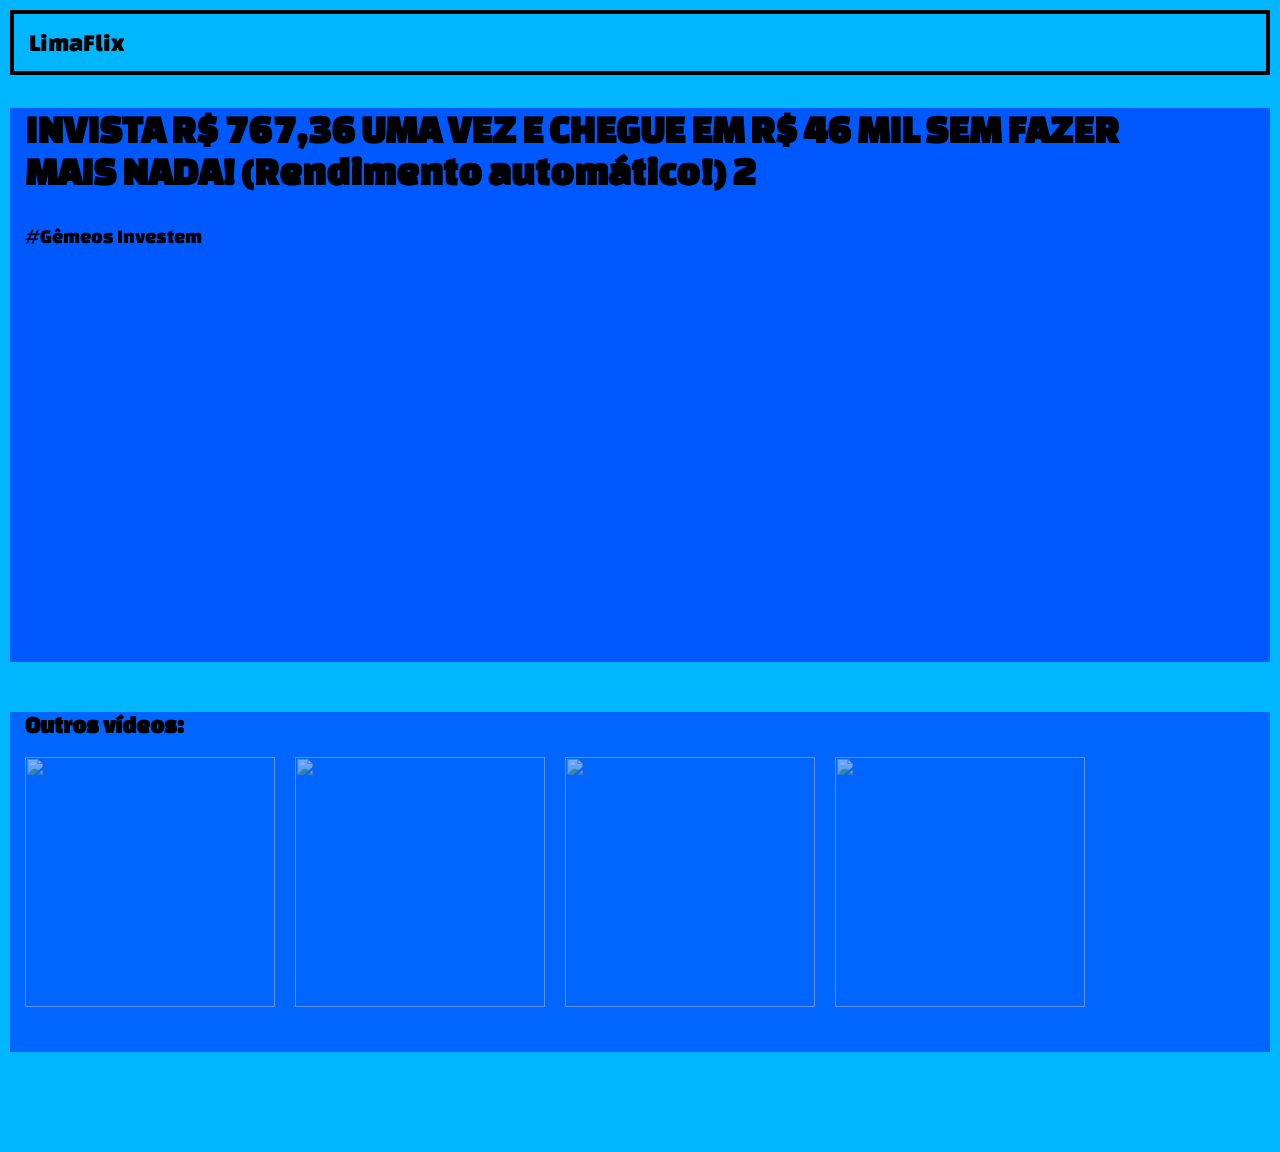
==== index.html @ 7a436989 "Add files via upload" ====
<html lang="pt-br">


<body>
    <title>LimaFlix</title>
<style> 
    body {
    color: rgb(0, 0, 0);
    background-color: rgb(0, 183, 255);
    margin: 10px;
    font-family: "Changa One", sans-serif;
    margin-bottom: 100px;
}

header {
    border: solid 4px black;
    padding: 15px;
    font-size: 25px;
}

.chamada {
    background-color: rgb(0, 89, 255);
    padding-bottom: 80px;
    padding-left: 15px;
}

.chamada-texto {
    margin-right: 5%;
}

h1 {
    font-size: 40px;
}

p {
    font-size: 20px;
}

.categoria-videos {
    display: flex;
    overflow-x: auto;
    gap: 20px;
}

.categoria {
    background-color: rgb(0, 102, 255);
    padding-bottom: 25px;
    padding-left: 15px;
    padding-right: 20px;
    margin-top: 50px;
}

.categoria-videos img {
    opacity: 0.5;
    height: 250px;
}

.categoria-videos img:hover{
opacity: 1;
border: 5px solid #ffee00;
}

.categoria h2{
    color: black;
}

</style>
    <head>        <link rel="stylesheet" href="styles.css" />
        <link rel="preconnect" href="https://fonts.googleapis.com">
        <link rel="preconnect" href="https://fonts.gstatic.com" crossorigin>
        <link href="https://fonts.googleapis.com/css2?family=Changa+One:ital@0;1&display=swap" rel="stylesheet">
    </head>

    <header>LimaFlix</header>


    <section class="chamada">
        <div class="chamada-texto">
            <h1> INVISTA R$ 767,36 UMA VEZ E CHEGUE EM R$ 46 MIL SEM FAZER MAIS NADA! (Rendimento automático!) 2 </h1>
            <p>#Gêmeos Investem </p>
        </div>

        <div>
           <iframe width="560" height="315" src="https://www.youtube.com/embed/OaG6RFvU-Ng?si=D209i6XcNfRWfjHS" title="YouTube video player" frameborder="0" allow="accelerometer; autoplay; clipboard-write; encrypted-media; gyroscope; picture-in-picture; web-share" referrerpolicy="strict-origin-when-cross-origin" allowfullscreen></iframe>    </section>

    <section class="categoria">
        <h2>Outros vídeos:<h2>
                <div class="categoria-videos">
                    <a href="https://www.youtube.com/watch?v=RUrk4GfLo60">
                        <img src="https://img.youtube.com/vi/RUrk4GfLo60/maxresdefault.jpg" />
                    </a>

                    <a href="https://www.youtube.com/watch?v=LRm6800-3e8">
                        <img src="https://img.youtube.com/vi/LRm6800-3e8/maxresdefault.jpg" />
                    </a>
                    <a href="https://www.youtube.com/watch?v=iuAz0zwXGy4">
                        <img src="https://img.youtube.com/vi/iuAz0zwXGy4/maxresdefault.jpg" />
                    </a>
                    <a href="https://www.youtube.com/watch?v=hFKZ205EdsI">
                        <img src="https://img.youtube.com/vi/hFKZ205EdsI/maxresdefault.jpg" />
                    </a>
                </div>
    </section>



    <body>

</html>
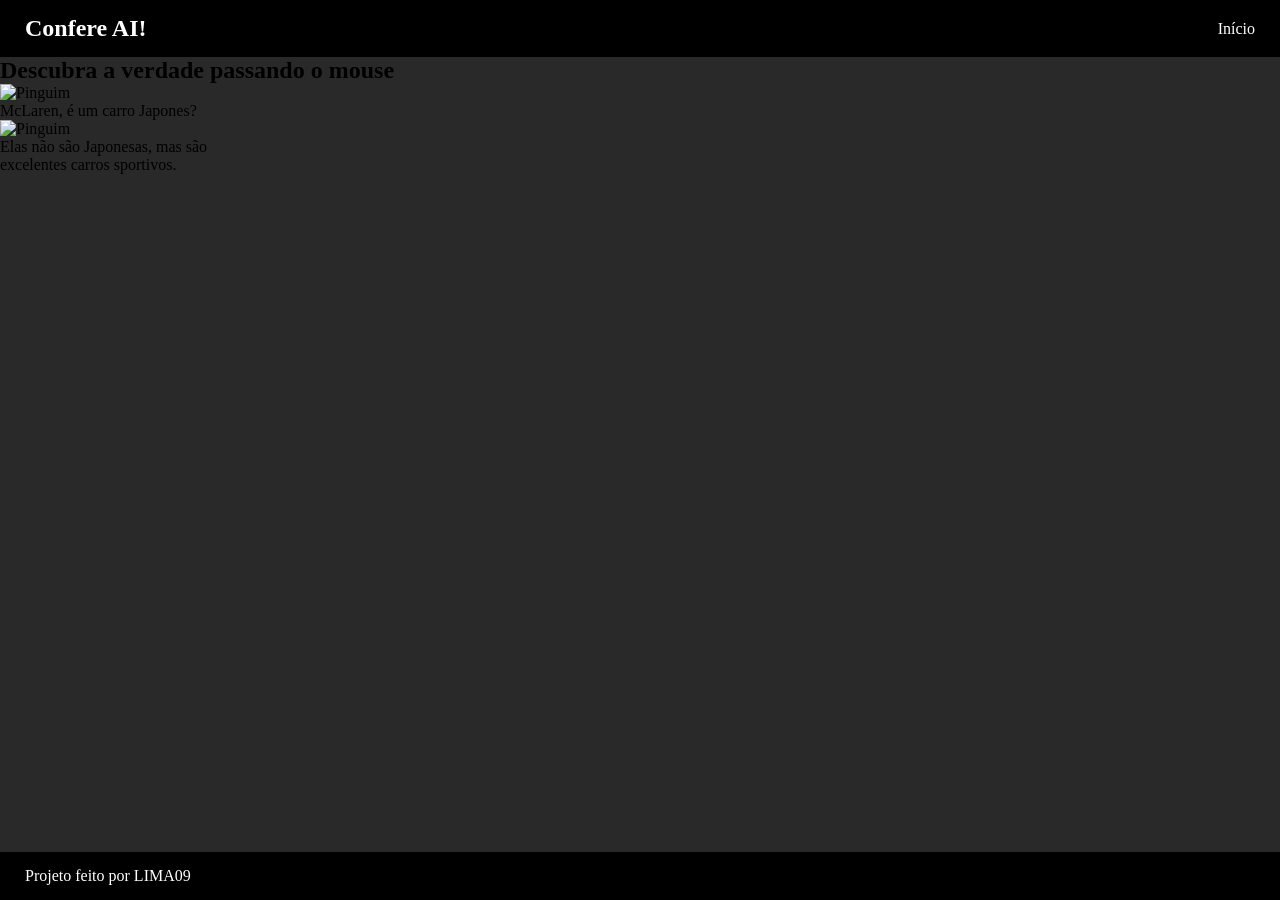
==== commit 1cfbb4d3: "aula 7 aula 7" ====
--- a/index.html
+++ b/index.html
@@ -1,109 +1,40 @@
-<html lang="pt-br">
-
-
-<body>
-    <title>LimaFlix</title>
-<style> 
-    body {
-    color: rgb(0, 0, 0);
-    background-color: rgb(0, 183, 255);
-    margin: 10px;
-    font-family: "Changa One", sans-serif;
-    margin-bottom: 100px;
-}
-
-header {
-    border: solid 4px black;
-    padding: 15px;
-    font-size: 25px;
-}
-
-.chamada {
-    background-color: rgb(0, 89, 255);
-    padding-bottom: 80px;
-    padding-left: 15px;
-}
-
-.chamada-texto {
-    margin-right: 5%;
-}
-
-h1 {
-    font-size: 40px;
-}
-
-p {
-    font-size: 20px;
-}
-
-.categoria-videos {
-    display: flex;
-    overflow-x: auto;
-    gap: 20px;
-}
-
-.categoria {
-    background-color: rgb(0, 102, 255);
-    padding-bottom: 25px;
-    padding-left: 15px;
-    padding-right: 20px;
-    margin-top: 50px;
-}
-
-.categoria-videos img {
-    opacity: 0.5;
-    height: 250px;
-}
-
-.categoria-videos img:hover{
-opacity: 1;
-border: 5px solid #ffee00;
-}
-
-.categoria h2{
-    color: black;
-}
-
-</style>
-    <head>        <link rel="stylesheet" href="styles.css" />
-        <link rel="preconnect" href="https://fonts.googleapis.com">
-        <link rel="preconnect" href="https://fonts.gstatic.com" crossorigin>
-        <link href="https://fonts.googleapis.com/css2?family=Changa+One:ital@0;1&display=swap" rel="stylesheet">
-    </head>
-
-    <header>LimaFlix</header>
-
-
-    <section class="chamada">
-        <div class="chamada-texto">
-            <h1> INVISTA R$ 767,36 UMA VEZ E CHEGUE EM R$ 46 MIL SEM FAZER MAIS NADA! (Rendimento automático!) 2 </h1>
-            <p>#Gêmeos Investem </p>
-        </div>
-
-        <div>
-           <iframe width="560" height="315" src="https://www.youtube.com/embed/OaG6RFvU-Ng?si=D209i6XcNfRWfjHS" title="YouTube video player" frameborder="0" allow="accelerometer; autoplay; clipboard-write; encrypted-media; gyroscope; picture-in-picture; web-share" referrerpolicy="strict-origin-when-cross-origin" allowfullscreen></iframe>    </section>
-
-    <section class="categoria">
-        <h2>Outros vídeos:<h2>
-                <div class="categoria-videos">
-                    <a href="https://www.youtube.com/watch?v=RUrk4GfLo60">
-                        <img src="https://img.youtube.com/vi/RUrk4GfLo60/maxresdefault.jpg" />
-                    </a>
-
-                    <a href="https://www.youtube.com/watch?v=LRm6800-3e8">
-                        <img src="https://img.youtube.com/vi/LRm6800-3e8/maxresdefault.jpg" />
-                    </a>
-                    <a href="https://www.youtube.com/watch?v=iuAz0zwXGy4">
-                        <img src="https://img.youtube.com/vi/iuAz0zwXGy4/maxresdefault.jpg" />
-                    </a>
-                    <a href="https://www.youtube.com/watch?v=hFKZ205EdsI">
-                        <img src="https://img.youtube.com/vi/hFKZ205EdsI/maxresdefault.jpg" />
-                    </a>
-                </div>
-    </section>
-
-
-
-    <body>
-
-</html>
+<!DOCTYPE html>
+<html lang="en">
+<head>
+    <meta charset="UTF-8">
+    <meta http-equiv="X-UA-Compatible" content="IE=edge">
+    <meta name="viewport" content="width=device-width, initial-scale=1.0">
+    <link rel="stylesheet" href="style.css" />
+    <title>Document</title>
+</head>
+<body>
+
+    <header class= "cabecalho"> 
+        <h1> Confere AI!</h1>
+        <nav>
+          <a href="#" class="cabecalho-link">Início</a>
+        </nav>
+    </header>
+   <main> 
+  <h2>Descubra a verdade passando o mouse</h2> 
+  <section> 
+    <article class="cartao"> 
+      <div class="cartao-interno"> 
+        <div class="cartao-interno"> 
+          <img src="https://cdn.awsli.com.br/2500x2500/2571/2571273/produto/240020344/7607601-hqbmwere74.jpg" alt="Pinguim" class="cartao-imagem"> 
+          <p>McLaren, é um carro Japones?</p> 
+        </div> 
+        <div class="cartao-verso"> 
+          <img src="https://encrypted-tbn0.gstatic.com/images?q=tbn:ANd9GcTDS93pBNqXsvgyUYU2XcAm5DrYXUqCffbn_KG-7w8QSot8aEuNm96PIUY&s=10" alt="Pinguim" class="cartao-imagem"> 
+          <p>Elas não são Japonesas, mas são excelentes carros sportivos.</p> 
+        </div> 
+      </div> 
+    </article> 
+  </section> 
+</main> 
+  <footer> 
+  <p>Projeto feito por LIMA09 </p> 
+</footer> 
+
+</body>
+</html>
--- a/style.css
+++ b/style.css
@@ -0,0 +1,53 @@
+* {
+    margin: 0;
+    padding: 0;
+}
+
+.cabecalho { 
+    background-color: #000000; 
+    padding: 15px 25px; 
+    display: flex; 
+    justify-content: space-between; 
+    align-items: center; 
+  } 
+
+
+.cartao {
+    width: 260px;
+    height: 200px;
+}
+
+.cartao-frente, .cartao-verso {
+    width: 100%;
+}
+
+.cartao-imagem {
+    width: 100%;
+}
+
+body { 
+    display: flex; 
+    flex-direction: column; 
+    min-height: 100vh; 
+    background-color: #292929; 
+  } 
+
+  main { 
+    flex: 1; 
+  } 
+
+  .cabecalho-link { 
+    color: #fff; 
+    text-decoration: none; 
+  } 
+
+  h1 { 
+    color: #fff; 
+    font-size: 24px; 
+  } 
+
+  footer { 
+    background-color: #000000; 
+    padding: 15px 25px; 
+    color: #fff; 
+  } 
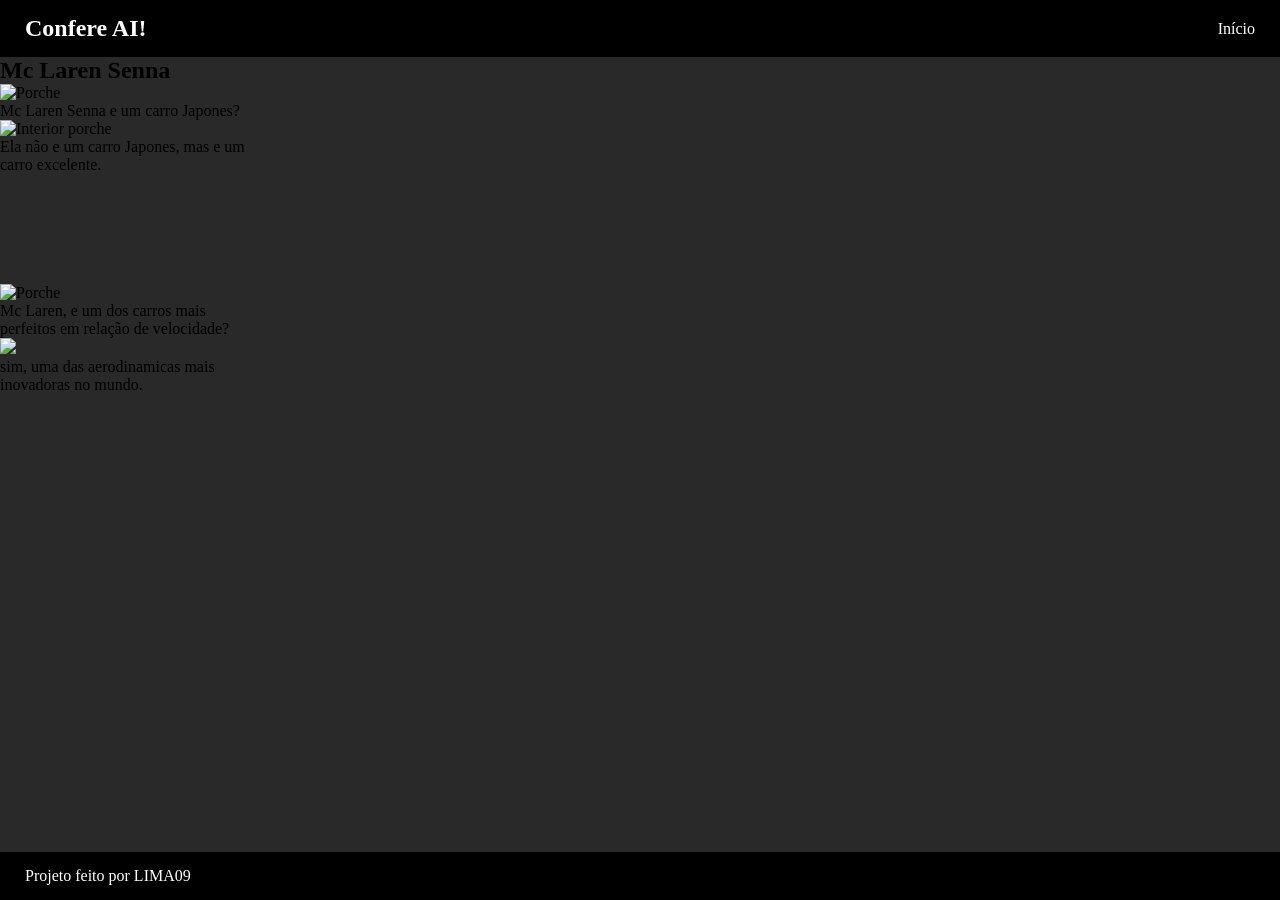
==== commit da1e909a: "aula 8 Aula 8" ====
--- a/index.html
+++ b/index.html
@@ -1,40 +1,55 @@
 <!DOCTYPE html>
 <html lang="en">
 <head>
-    <meta charset="UTF-8">
-    <meta http-equiv="X-UA-Compatible" content="IE=edge">
-    <meta name="viewport" content="width=device-width, initial-scale=1.0">
-    <link rel="stylesheet" href="style.css" />
-    <title>Document</title>
+   <meta charset="UTF-8">
+   <meta http-equiv="X-UA-Compatible" content="IE=edge">
+   <meta name="viewport" content="width=device-width, initial-scale=1.0">
+   <link rel="stylesheet" href="style.css" />
+   <title>Document</title>
 </head>
 <body>
 
-    <header class= "cabecalho"> 
-        <h1> Confere AI!</h1>
-        <nav>
-          <a href="#" class="cabecalho-link">Início</a>
-        </nav>
-    </header>
-   <main> 
-  <h2>Descubra a verdade passando o mouse</h2> 
-  <section> 
-    <article class="cartao"> 
-      <div class="cartao-interno"> 
-        <div class="cartao-interno"> 
-          <img src="https://cdn.awsli.com.br/2500x2500/2571/2571273/produto/240020344/7607601-hqbmwere74.jpg" alt="Pinguim" class="cartao-imagem"> 
-          <p>McLaren, é um carro Japones?</p> 
-        </div> 
-        <div class="cartao-verso"> 
-          <img src="https://encrypted-tbn0.gstatic.com/images?q=tbn:ANd9GcTDS93pBNqXsvgyUYU2XcAm5DrYXUqCffbn_KG-7w8QSot8aEuNm96PIUY&s=10" alt="Pinguim" class="cartao-imagem"> 
-          <p>Elas não são Japonesas, mas são excelentes carros sportivos.</p> 
-        </div> 
-      </div> 
-    </article> 
-  </section> 
-</main> 
-  <footer> 
-  <p>Projeto feito por LIMA09 </p> 
-</footer> 
+
+   <header class= "cabecalho">
+       <h1> Confere AI!</h1>
+       <nav>
+         <a href="#" class="cabecalho-link">Início</a>
+       </nav>
+   </header>
+  <main>
+ <h2>Mc Laren Senna</h2>
+ <section>
+   <article class="cartao">
+     <div class="cartao-interno">
+       <div class="cartao-interno">
+         <img src="https://cdn.awsli.com.br/2500x2500/2571/2571273/produto/240020344/7607601-hqbmwere74.jpg" alt="Porche" class="cartao-imagem">
+         <p>Mc Laren Senna e um carro Japones?</p>
+       </div>
+       <div class="cartao-verso">
+         <img src="https://encrypted-tbn0.gstatic.com/images?q=tbn:ANd9GcQ5clrcBV7en-OVh7N0di4dHgrWXYtT8NCBBFl6QtVEpg&s=10" alt="Interior porche" class="cartao-imagem">
+         <p>Ela não e um carro Japones, mas e um carro excelente.</p>
+       </div>
+     </div>
+   </article>
+   <article class="cartao">
+     <div class="cartao-interno">
+       <div class="cartao-interno">
+         <img src="https://i.ytimg.com/vi/ulmcrRyg4yg/hq720.jpg?sqp=-oaymwEhCK4FEIIDSFryq4qpAxMIARUAAAAAGAElAADIQj0AgKJD&rs=AOn4CLBUFDc4zetXa6CF7Cq2uJAB6Vccdw" alt="Porche" class="cartao-imagem">
+         <p>Mc Laren, e um dos carros mais perfeitos em relação de velocidade?</p>
+       </div>
+       <div class="cartao-verso">
+         <img src="https://encrypted-tbn0.gstatic.com/images?q=tbn:ANd9GcS3Ph5nLlE1gUE0wQaRSHEIak8sPUyXLdnuF5zYYcV8e1wlvEr2vHq979IQ&s=10 alt="Interior porche" class="cartao-imagem">
+         <p>sim, uma das aerodinamicas mais inovadoras no mundo.</p>
+       </div>
+     </div>
+   </article>
+ </section>
+</main>
+ <footer>
+ <p>Projeto feito por LIMA09 </p>
+</footer>
+
 
 </body>
-</html>+</html>
+
